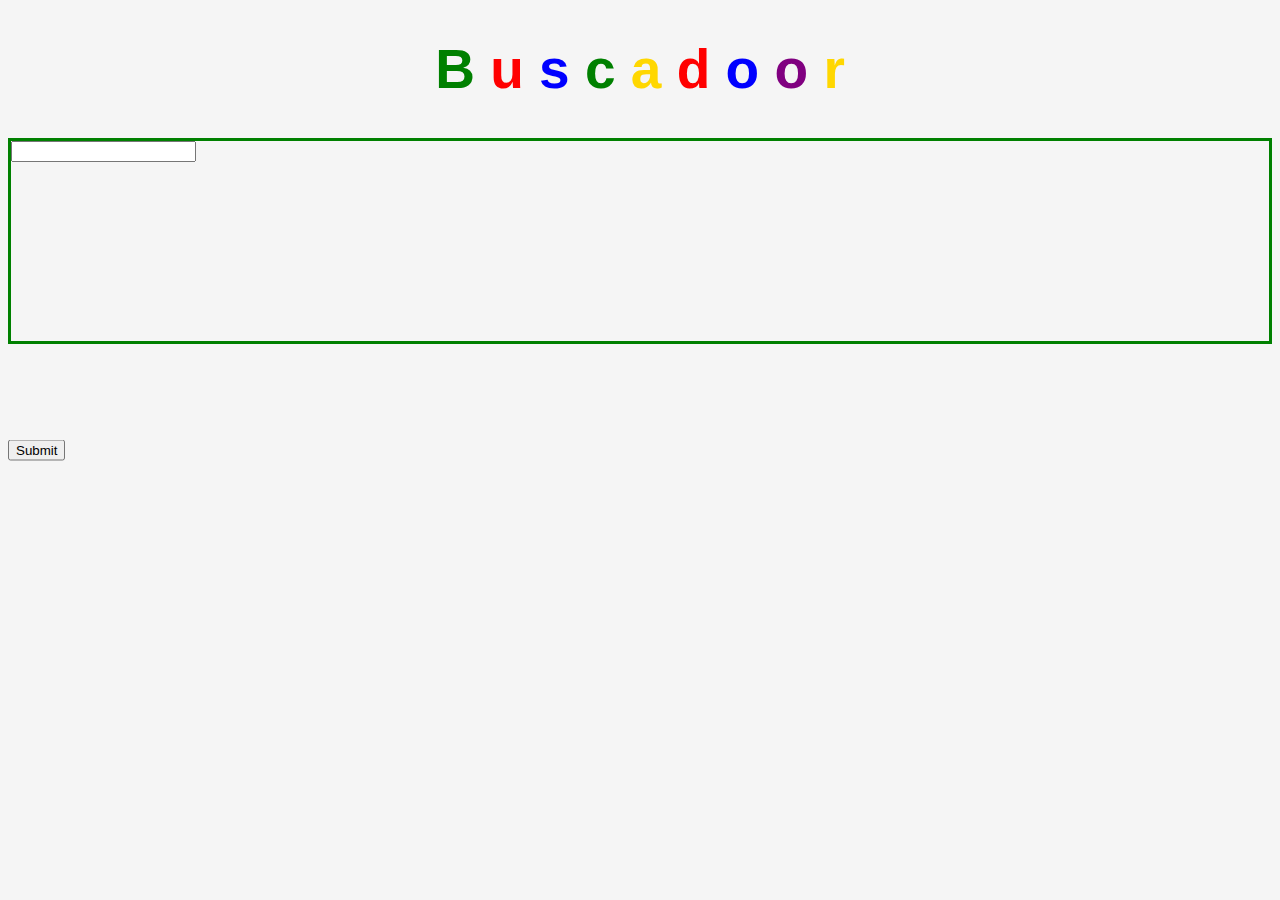
==== index.html @ 8b535f9e "trying to build a home google page" ====
<!DOCTYPE html>
<html lang="en">
<head>
    <meta charset="UTF-8">
    <meta name="viewport" content="width=device-width, initial-scale=1.0">
    <title>Buscador</title>
    <link rel="stylesheet" href="style.css">
</head>
<body>
   <h1>
    <div>
        <span style="color: green">B</span>
        <span style="color: red">u</span>
        <span style="color: blue">s</span>
        <span style="color: green">c</span>
        <span style="color: gold">a</span>
        <span style="color: red">d</span>
        <span style="color: blue">o</span>
        <span style="color:purple">o</span>
        <span style="color:gold">r</span>
    </div>
   </h1>
   
   <div class="lacaja">
       <input type="text" name="buscar">
   </div>

   <div class="botones">
       <input type="submit" placeholder="buscar" class="busca">
   </div>

</body>
</html>
---- style.css ----
body {
    background-color: whitesmoke;
}

h1 {
    text-align: center;
    font-family: Verdana, Geneva, Tahoma, sans-serif;
    font-size: 55px;
}

.lacaja {
   height: 200px;
   position: relative;
   border: 3px solid green;
}

.botones {
    margin: 0;
    position: absolute;
    top: 50%;
    -ms-transform: translateY(-50%);
    transform: translateY(-50%);
}
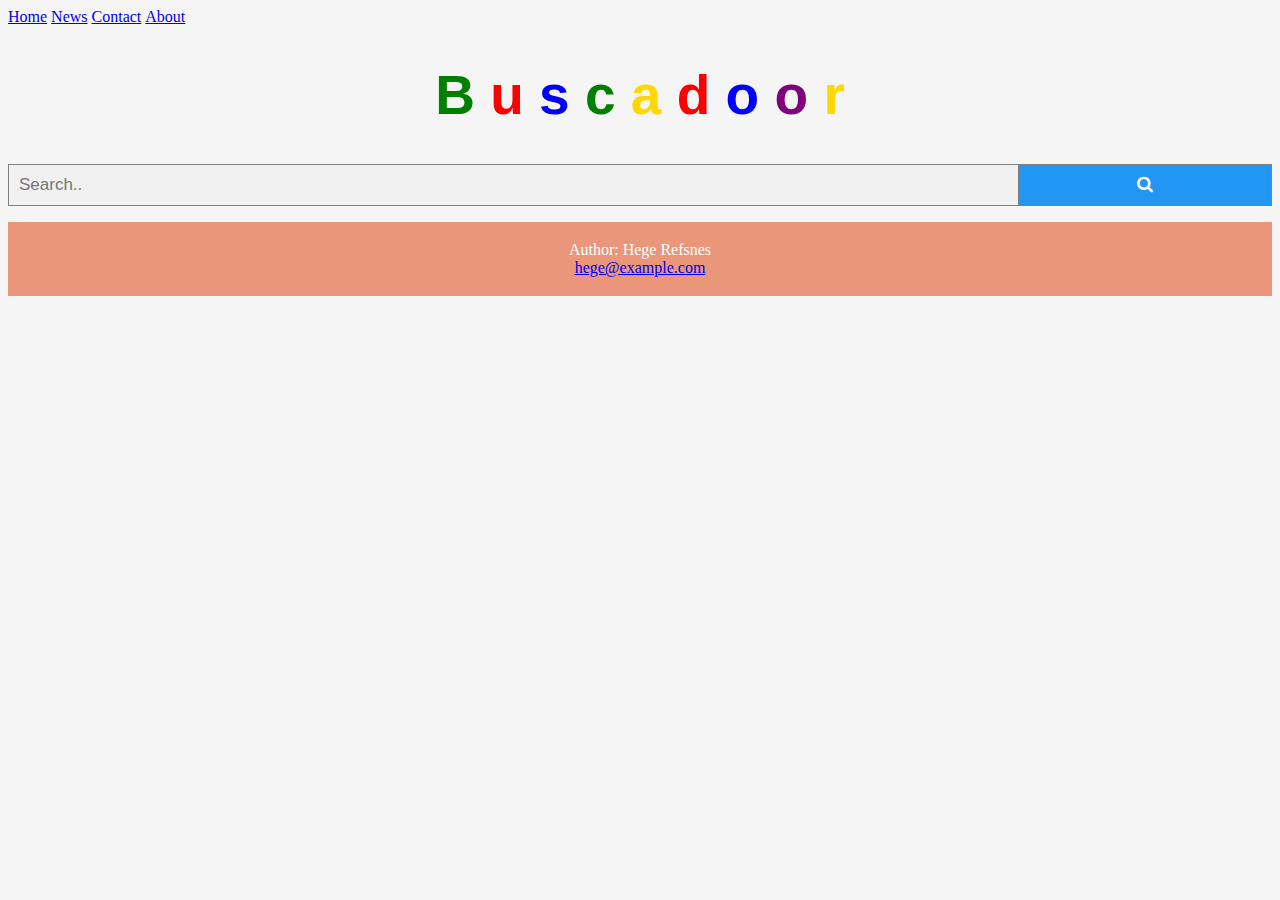
==== commit 06f659fe: "I try to build my own version of google home page" ====
--- a/index.html
+++ b/index.html
@@ -7,6 +7,16 @@
     <link rel="stylesheet" href="style.css">
 </head>
 <body>
+
+    <div class="nav">
+        <ul>
+            <li><a href="default.asp">Home</a></li>
+            <li><a href="news.asp">News</a></li>
+            <li><a href="contact.asp">Contact</a></li>
+            <li><a href="about.asp">About</a></li>
+          </ul>
+       </div>
+
    <h1>
     <div>
         <span style="color: green">B</span>
@@ -20,14 +30,26 @@
         <span style="color:gold">r</span>
     </div>
    </h1>
-   
-   <div class="lacaja">
-       <input type="text" name="buscar">
-   </div>
 
-   <div class="botones">
-       <input type="submit" placeholder="buscar" class="busca">
-   </div>
+   <!-- Load icon library -->
+<link rel="stylesheet" href="https://cdnjs.cloudflare.com/ajax/libs/font-awesome/4.7.0/css/font-awesome.min.css">
+
+<!-- The form -->
+<form class="caja" action="action_page.php">
+  <input type="text" placeholder="Search.." name="search">
+  <button type="submit"><i class="fa fa-search"></i></button>
+</form>
+
+<p> </p>
+
+<div class="footer">
+    <footer>
+        <p>Author: Hege Refsnes<br>
+        <a href="mailto:hege@example.com">hege@example.com</a></p>
+      </footer>
+</div>
+
+
 
 </body>
 </html>--- a/style.css
+++ b/style.css
@@ -22,3 +22,57 @@
     transform: translateY(-50%);
 }
 
+* {
+    box-sizing: border-box;
+  }
+  
+  /* Style the search field */
+  form.caja input[type=text] {
+    padding: 10px;
+    font-size: 17px;
+    border: 1px solid grey;
+    float: left;
+    width: 80%;
+    background: #f1f1f1;
+  }
+  
+  /* Style the submit button */
+  form.caja button {
+    float: left;
+    width: 20%;
+    padding: 10px;
+    background: #2196F3;
+    color: white;
+    font-size: 17px;
+    border: 1px solid grey;
+    border-left: none; /* Prevent double borders */
+    cursor: pointer;
+  }
+  
+  form.caja button:hover {
+    background: #0b7dda;
+  }
+  
+  /* Clear floats */
+  form.caja::after {
+    content: "";
+    clear: both;
+    display: table;
+  }
+
+  ul {
+    list-style-type: none;
+    margin: 0;
+    padding: 0;
+  }
+
+  li {
+    display: inline;
+  }
+
+  footer {
+    text-align: center;
+    padding: 3px;
+    background-color: DarkSalmon;
+    color: white;
+  }